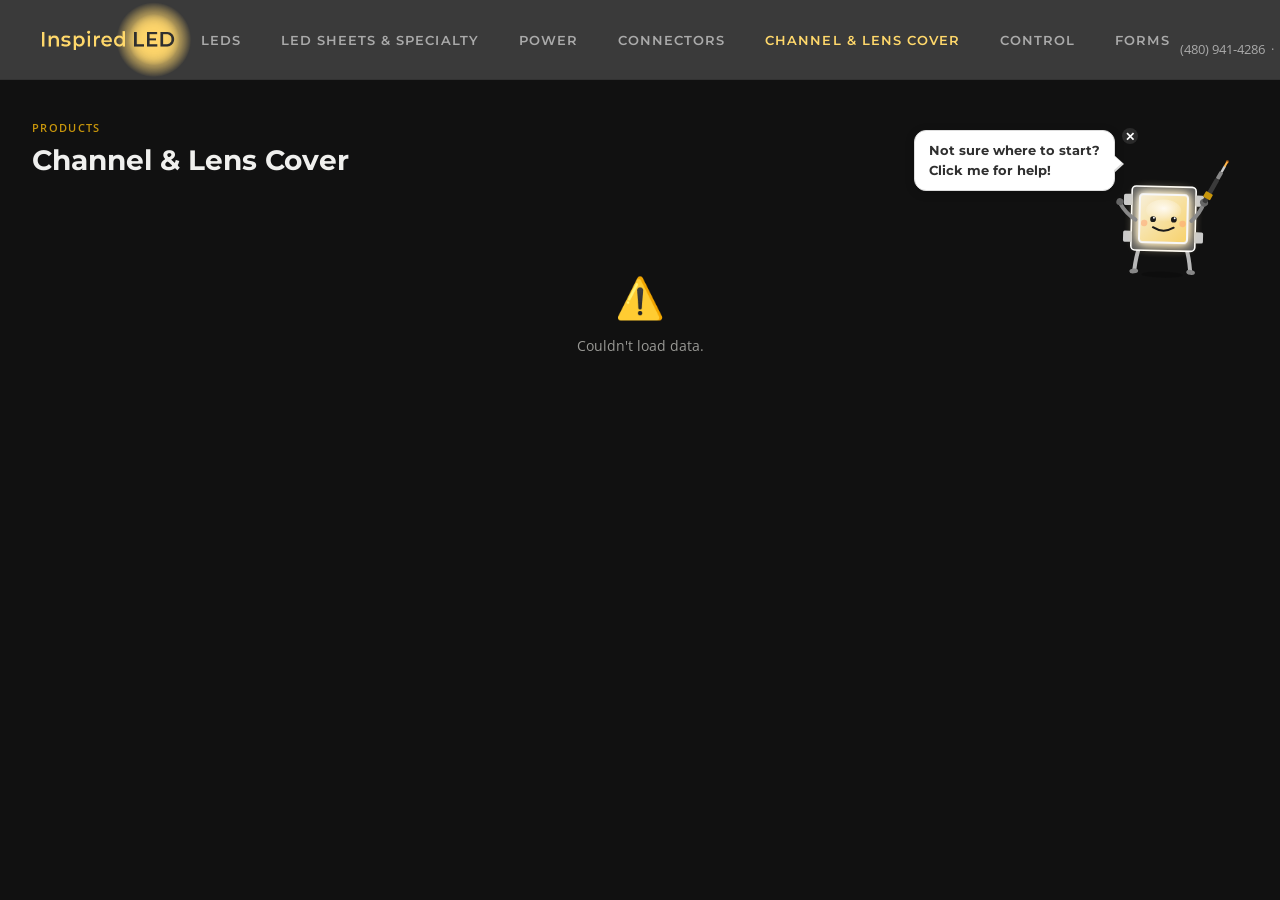
==== channel-lens.html @ 784f8374 "Add files via upload Update product loading + arrow + forms" ====
<!DOCTYPE html>
<html lang="en">
<head>
  <meta charset="UTF-8" />
  <meta name="viewport" content="width=device-width, initial-scale=1.0" />
  <title>Inspired LED – Channel & Lens Cover</title>
  <link href="https://fonts.googleapis.com/css2?family=Montserrat:wght@400;600;700&family=Open+Sans:ital,wght@0,400;0,600;1,400&display=swap" rel="stylesheet" />
  <style>
    :root {
      --gold:       #ffd86b;
      --gold-light: #f2e688;
      --gold-dim:   #c8960c;
      --bg-page:    #111111;
      --bg-header:  #3a3a3a;
      --bg-card:    #2a2a2a;
      --border:     #3a3a3a;
      --text-main:  #f0f0ee;
      --text-muted: #999995;
      --shadow:     0 2px 12px rgba(0,0,0,0.4);
    }
    *, *::before, *::after { box-sizing: border-box; margin: 0; padding: 0; }
    body { font-family: 'Open Sans', sans-serif; font-size: 14px; background: var(--bg-page); color: var(--text-main); min-height: 100vh; }
    .header { background: var(--bg-header); padding: 0 40px; border-bottom: 1px solid #333; height: 80px; display: flex; align-items: center; }
    .logo-container { flex-shrink: 0; }
    .logo { height: 75px; display: block; }
    .nav-links { display: flex; gap: 20px; align-items: center; justify-content: center; flex: 1; }
    .nav-links a { font-family: 'Montserrat', sans-serif; font-size: 13px; font-weight: 600; color: #aaaaaa; text-decoration: none; letter-spacing: 0.08em; text-transform: uppercase; padding: 6px 10px; border-radius: 4px; transition: color 0.2s, background 0.2s; white-space: nowrap; }
    .nav-links a:hover { color: var(--gold); background: rgba(255,216,107,0.07); }
    .nav-links a.active { color: var(--gold); }
    .page-wrapper { max-width: 1400px; margin: 0 auto; padding: 40px 32px 80px; }
    .section-eyebrow { font-family: 'Open Sans', sans-serif; font-size: 11px; font-weight: 600; letter-spacing: 0.12em; text-transform: uppercase; color: var(--gold-dim); margin-bottom: 8px; }
    .page-title { font-family: 'Montserrat', sans-serif; font-size: 28px; font-weight: 700; color: var(--text-main); margin-bottom: 32px; }
    .state-message { text-align: center; padding: 60px 20px; color: var(--text-muted); font-size: 14px; }
    .state-message .icon { font-size: 2.5rem; margin-bottom: 12px; }
    .product-section { margin-bottom: 40px; }
    .section-header { display: flex; align-items: center; gap: 14px; margin-bottom: 16px; }
    .section-title { font-family: 'Montserrat', sans-serif; font-size: 14px; font-weight: 700; color: var(--text-main); white-space: nowrap; }
    .section-line { flex: 1; height: 1px; background: var(--border); }
    .product-row { display: flex; align-items: center; gap: 20px; }
.product-grid { display: flex; gap: 20px; overflow-x: auto; scroll-behavior: smooth; flex: 1; scrollbar-width: none; }
.product-grid::-webkit-scrollbar { display: none; }
.product-grid .tile { flex: 0 0 240px; }
.scroll-arrow { width: 32px; height: 32px; border-radius: 50%; background: var(--bg-card); border: 1px solid var(--border); display: flex; align-items: center; justify-content: center; color: var(--gold); flex-shrink: 0; cursor: pointer; font-size: 16px; transition: border-color 0.2s; user-select: none; }
.scroll-arrow:hover { border-color: var(--gold); }
    .tile { background: var(--bg-card); border: 1px solid var(--border); border-radius: 10px; overflow: hidden; display: flex; flex-direction: column; position: relative; transition: border-color 0.25s, transform 0.2s; box-shadow: var(--shadow); }
    .tile:hover { border-color: var(--gold); transform: translateY(-3px); }
    .tile::after { content: ''; position: absolute; bottom: 0; left: 0; right: 0; height: 3px; background: linear-gradient(90deg, transparent, var(--gold), var(--gold-light), var(--gold), transparent); opacity: 0; transition: opacity 0.3s; }
    .tile:hover::after { opacity: 1; }
    .tile-img-wrap { width: 100%; aspect-ratio: 4 / 3; background: #1a1a1a; overflow: hidden; flex-shrink: 0; }
    .tile-img-wrap img { width: 100%; height: 100%; object-fit: cover; display: block; transition: transform 0.3s; }
    .tile:hover .tile-img-wrap img { transform: scale(1.03); }
    .tile-img-placeholder { width: 100%; height: 100%; display: flex; align-items: center; justify-content: center; background: #2a2a2a; color: #666; font-size: 2.5rem; }
    .tile-body { padding: 10px 12px; display: flex; flex-direction: column; gap: 6px; flex: 1; }
    .tile-name { font-family: 'Montserrat', sans-serif; font-size: 16px; font-weight: 400; color: var(--text-main); line-height: 1.3; }
    .btn-spec { font-family: 'Montserrat', sans-serif; font-size: 11px; font-weight: 700; letter-spacing: 0.06em; text-transform: uppercase; color: #111; background: var(--gold); border: none; padding: 8px; border-radius: 5px; text-decoration: none; display: block; text-align: center; transition: background 0.2s; }
    .btn-spec:hover { background: var(--gold-light); }
    .tile-divider { border: none; border-top: 1px solid var(--border); margin: 2px 0; }
    .tile-sku { text-align: center; padding: 2px 0; }
    .tile-sku-label { font-family: 'Open Sans', sans-serif; font-size: 9px; font-weight: 600; letter-spacing: 0.12em; text-transform: uppercase; color: #888; display: block; margin-bottom: 1px; }
    .tile-sku-val { font-family: 'Montserrat', sans-serif; font-size: 16px; font-weight: 400; color: var(--text-main); display: block; letter-spacing: 0.06em; }
    @media (max-width: 600px) {
      .header { padding: 0 16px; gap: 16px; }
      .page-wrapper { padding: 24px 16px 48px; }
      .nav-links a { font-size: 10px; padding: 6px 8px; }
    }
</style>
</head>
<body>
  <div class="header">
    <div class="logo-container">
      <img src="InspiredLEDLogo_2026.png" alt="Inspired LED" class="logo" />
    </div>
    <nav class="nav-links">
      <a href="leds.html">LEDs</a>
      <a href="led-sheets.html">LED Sheets &amp; Specialty</a>
      <a href="power.html">Power</a>
      <a href="connectors.html">Connectors</a>
      <a href="channel-lens.html" class="active">Channel &amp; Lens Cover</a>
      <a href="control.html">Control</a>
      <a href="https://www.inspiredled.com/distributor-application/">Forms</a>
    </nav>
    <div style="margin-left:auto; flex-shrink:0; font-family:'Open Sans',sans-serif; font-size:14px; color:#888; white-space:nowrap; text-align:right; line-height:1.5;">
      <div style="color:#ffd86b; font-weight:600; font-family:'Montserrat',sans-serif; font-size:14px;">Questions?</div>
      <div style="color:#aaa; font-size:13px;">(480) 941-4286 &nbsp;·&nbsp; orders@inspiredled.com</div>
    </div>
  </div>
  <div class="page-wrapper">
    <p class="section-eyebrow">Products</p>
    <h1 class="page-title">Channel & Lens Cover</h1>
    <div id="content">
      <div class="state-message"><div class="icon">⚡</div>Loading products…</div>
    </div>
  </div>
  </div>
<!-- Speech bubble — fixed in place, always visible, acts as the "reveal" trigger -->
<!-- Mascot — slides in/out, clicking him (once revealed) opens the PDF -->
<!-- Speech bubble — fixed in place, always visible, acts as the "reveal" trigger -->
<!-- Mascot — slides in/out, clicking him (once revealed) opens the PDF -->
<!-- Speech bubble — fixed in place, always visible, acts as the "reveal" trigger -->
<div id="il-bubble" style="position:fixed;top:130px;right:165px;background:#fff;border:1.5px solid #ddd;border-radius:12px;padding:10px 14px;font-family:'Montserrat',sans-serif;font-size:13px;font-weight:700;color:#2f2f2f;white-space:nowrap;box-shadow:0 2px 10px rgba(0,0,0,0.18);line-height:1.5;cursor:pointer;z-index:9999;transition:right 0.5s cubic-bezier(0.34,1.56,0.64,1);">
  Not sure where to start?<br>Click me for help!
  <div style="position:absolute;top:24px;right:-8px;width:0;height:0;border-top:8px solid transparent;border-bottom:8px solid transparent;border-left:9px solid #fff;"></div>
  <div style="position:absolute;top:24px;right:-10px;width:0;height:0;border-top:9px solid transparent;border-bottom:9px solid transparent;border-left:10px solid #ddd;z-index:-1;"></div>
</div>

<!-- Mascot — slides in/out, clicking him (once revealed) opens the PDF -->
<div id="il-mascot-wrap" style="position:fixed;top:140px;right:0;width:185px;height:185px;z-index:9998;transform:translateX(0px);transition:transform 0.5s cubic-bezier(0.34,1.56,0.64,1);">

  <div id="il-close" style="position:absolute;top:-12px;right:142px;width:16px;height:16px;display:flex;align-items:center;justify-content:center;font-size:12px;font-weight:bold;color:#fff;background:#2a2a2a;border-radius:50%;cursor:pointer;z-index:10000;opacity:1;pointer-events:auto;transition:opacity 0.3s ease;">✕</div>

  <a id="il-link" href="#" target="_blank" style="display:block;width:100%;height:100%;cursor:pointer;">

  <svg id="il-svg" width="160" height="184" viewBox="-30 0 200 160" xmlns="http://www.w3.org/2000/svg" style="overflow:visible;">
    <defs>
      <linearGradient id="ilCG" x1="0%" y1="0%" x2="100%" y2="100%">
        <stop offset="0%" stop-color="#fff7e0"/>
        <stop offset="100%" stop-color="#ffd86b"/>
      </linearGradient>
      <radialGradient id="ilGG" cx="50%" cy="40%" r="60%">
        <stop offset="0%" stop-color="#fffaf0" stop-opacity="1"/>
        <stop offset="100%" stop-color="#fffaf0" stop-opacity="0"/>
      </radialGradient>
      <filter id="ilGlow" x="-100%" y="-100%" width="300%" height="300%">
        <feGaussianBlur in="SourceGraphic" stdDeviation="8" result="blur1"/>
        <feGaussianBlur in="SourceGraphic" stdDeviation="4" result="blur2"/>
        <feColorMatrix in="blur1" type="matrix" values="1 0 0 0 0.05  0 0.9 0 0 0.03  0 0 0.7 0 0  0 0 0 1.4 0" result="warmblur1"/>
        <feMerge>
          <feMergeNode in="warmblur1"/>
          <feMergeNode in="blur2"/>
          <feMergeNode in="SourceGraphic"/>
        </feMerge>
      </filter>
    </defs>
    <g id="il-body" style="transform-origin:55px 95px;">
      <ellipse cx="55" cy="140" rx="26" ry="4" fill="#000" opacity="0.18"/>
      <g id="il-ll" style="transform-origin:26px 105px;">
        <path d="M26 105 Q20 117 16 133" stroke="#b8b8b8" stroke-width="5" fill="none" stroke-linecap="round"/>
        <ellipse cx="15" cy="135" rx="5.5" ry="3" fill="#888"/>
      </g>
      <g id="il-rl" style="transform-origin:84px 105px;">
        <path d="M84 105 Q90 117 94 133" stroke="#b8b8b8" stroke-width="5" fill="none" stroke-linecap="round"/>
        <ellipse cx="95" cy="135" rx="5.5" ry="3" fill="#888"/>
      </g>
      <rect x="15" y="30" width="80" height="80" rx="5" fill="#5a5a5a" stroke="#ffffff" stroke-width="2"/>
      <rect x="5" y="40" width="11" height="14" rx="2" fill="#c9c9c9"/>
      <rect x="94" y="40" width="11" height="14" rx="2" fill="#c9c9c9"/>
      <rect x="5" y="86" width="11" height="14" rx="2" fill="#c9c9c9"/>
      <rect x="94" y="86" width="11" height="14" rx="2" fill="#c9c9c9"/>
      <rect id="il-chip" x="25" y="40" width="60" height="60" rx="4" fill="url(#ilCG)" stroke="#ffffff" stroke-width="2.5" filter="url(#ilGlow)">
        <animate attributeName="opacity" values="0.95;1;0.95" dur="1.6s" repeatCount="indefinite"/>
      </rect>
      <ellipse cx="55" cy="60" rx="22" ry="14" fill="url(#ilGG)"/>
      <circle cx="42" cy="71" r="3.6" fill="#1a1a1a"/>
      <circle cx="68" cy="71" r="3.6" fill="#1a1a1a"/>
      <circle cx="43" cy="69.2" r="1.2" fill="#fff"/>
      <circle cx="69" cy="69.2" r="1.2" fill="#fff"/>
      <path d="M42 81 Q55 89 68 81" stroke="#1a1a1a" stroke-width="2.5" fill="none" stroke-linecap="round"/>
      <circle cx="31" cy="76" r="4" fill="#ff9d6e" opacity="0.5"/>
      <circle cx="79" cy="76" r="4" fill="#ff9d6e" opacity="0.5"/>
      <g id="il-la" style="transform-origin:20px 72px;">
        <path d="M20 72 Q6 68 -4 58" stroke="#888" stroke-width="5" fill="none" stroke-linecap="round"/>
        <circle cx="-5" cy="56" r="4.5" fill="#666"/>
      </g>
      <g id="il-ra" style="transform-origin:90px 72px;">
        <path d="M90 72 Q104 68 114 58" stroke="#888" stroke-width="5" fill="none" stroke-linecap="round"/>
        <circle cx="114" cy="58" r="5" fill="#666"/>
        <g transform="translate(114,58) rotate(-35)">
          <rect x="0" y="-3" width="34" height="6" rx="2" fill="#3a3a3a"/>
          <rect x="34" y="-2.5" width="10" height="5" rx="1" fill="#888"/>
          <rect x="44" y="-1.5" width="9" height="3" fill="#ccc"/>
          <line x1="53" y1="0" x2="58" y2="0" stroke="#ffb84d" stroke-width="2.5" stroke-linecap="round"/>
          <circle cx="59" cy="0" r="2" fill="#ff8c1a">
            <animate attributeName="opacity" values="1;0.4;1" dur="0.6s" repeatCount="indefinite"/>
          </circle>
          <rect x="6" y="-5" width="8" height="10" rx="1" fill="#c8960c"/>
        </g>
      </g>
    </g>
  </svg>
  </a>
</div>

<script>
(function() {
  var wrap     = document.getElementById('il-mascot-wrap');
  var bubble   = document.getElementById('il-bubble');
  var link     = document.getElementById('il-link');
  var closeBtn = document.getElementById('il-close');
  var revealed = true;
  var frame = 0;

  function tick() {
    frame += 1;
    var t = frame * 0.07;
    var body = document.getElementById('il-body');
    var la   = document.getElementById('il-la');
    var ra   = document.getElementById('il-ra');
    var ll   = document.getElementById('il-ll');
    var rl   = document.getElementById('il-rl');
    if (body) body.style.transform = 'translateY(' + (Math.abs(Math.sin(t*2.2))*-8) + 'px) rotate(' + (Math.sin(t*1.1)*3) + 'deg)';
    if (la)   la.style.transform   = 'rotate(' + (Math.sin(t*2.2)*18) + 'deg)';
    if (ra)   ra.style.transform   = 'rotate(' + (-Math.sin(t*2.2)*20-10) + 'deg)';
    if (ll)   ll.style.transform   = 'rotate(' + (Math.sin(t*2.2+Math.PI)*10) + 'deg)';
    if (rl)   rl.style.transform   = 'rotate(' + (-Math.sin(t*2.2+Math.PI)*10) + 'deg)';
    requestAnimationFrame(tick);
  }
  tick();

  function reveal() {
    revealed = true;
    wrap.style.transform = 'translateX(0px)';
    bubble.style.right = '165px';
    closeBtn.style.opacity = '1';
    closeBtn.style.pointerEvents = 'auto';
  }

  function hide() {
    revealed = false;
    wrap.style.transform = 'translateX(130px)';
    bubble.style.right = '70px';
    closeBtn.style.opacity = '0';
    closeBtn.style.pointerEvents = 'none';
  }

  /* Clicking the bubble reveals the mascot */
  bubble.addEventListener('click', function() {
    if (!revealed) reveal();
  });

  /* Clicking the mascot link: only navigates to the PDF if already revealed */
  link.addEventListener('click', function(e) {
    if (!revealed) {
      e.preventDefault();
      reveal();
    }
    /* else: let default link behavior open the PDF in a new tab */
  });

  closeBtn.addEventListener('click', function(e) {
    e.preventDefault();
    e.stopPropagation();
    hide();
  });
})();
</script>

<script>
</script>

<script>
</script>

<script>
    const API_URL = 'https://script.google.com/macros/s/AKfycbzVs0pljy0IM55Tm65BXky729JlOhA_hvPa_clDrKKatnZ0uvaK7LZ-E2DwRm8_FfEa/exec';
    const SHEET   = 'Channel & Lens Cover';

    function buildTile(name, img, spec, sku) {
      const imgId = `img-${Math.random().toString(36).slice(2)}`;
      const tile  = document.createElement('div');
      tile.className = 'tile';
      tile.innerHTML = `
        <div class="tile-img-wrap">
          ${img ? `<img id="${imgId}" src="${img}" alt="${name}" loading="lazy" />` : `<div class="tile-img-placeholder">💡</div>`}
        </div>
        <div class="tile-body">
          <div class="tile-name">${name}</div>
          ${spec ? `<a href="${spec}" target="_blank" rel="noopener" class="btn-spec">Spec Sheet</a>` : ''}
          ${sku  ? `<hr class="tile-divider"><div class="tile-sku"><span class="tile-sku-label">SKU</span><span class="tile-sku-val">${sku}</span></div>` : ''}
        </div>`;
      if (img) {
        const imgEl = tile.querySelector(`#${imgId}`);
        imgEl.addEventListener('error', () => { imgEl.parentElement.innerHTML = `<div class="tile-img-placeholder">💡</div>`; });
      }
      return tile;
    }

    async function loadProducts() {
      const content = document.getElementById('content');
      try {
        const res   = await fetch(`${API_URL}?sheet=${encodeURIComponent(SHEET)}`);
        const rows  = await res.json();
        const valid = rows.filter(r => r.name && r.name.trim());
        if (valid.length === 0) {
          content.innerHTML = `<div class="state-message"><div class="icon">📭</div>No products found. Add rows to the <strong>Channel & Lens Cover</strong> tab in Google Sheets.</div>`;
          return;
        }
        const sections = {};
        const sectionOrder = [];
        valid.forEach(r => {
          const sec = r.section && r.section.trim() ? r.section.trim() : 'Other';
          if (!sections[sec]) { sections[sec] = []; sectionOrder.push(sec); }
          sections[sec].push(r);
        });
        content.innerHTML = '';
        sectionOrder.forEach(secName => {
          const wrap = document.createElement('div');
          wrap.className = 'product-section';
          const header = document.createElement('div');
          header.className = 'section-header';
          header.innerHTML = `<span class="section-title">${secName}</span><div class="section-line"></div>`;
          const grid = document.createElement('div');
          grid.className = 'product-grid';
          sections[secName].forEach(({ name, img, spec, sku }) => grid.appendChild(buildTile(name, img, spec, sku)));
          const row = document.createElement('div');
          row.className = 'product-row';
          const leftArrow = document.createElement('div');
          leftArrow.className = 'scroll-arrow';
          leftArrow.textContent = '‹';
          leftArrow.onclick = () => grid.scrollBy({ left: -280, behavior: 'smooth' });
          const rightArrow = document.createElement('div');
          rightArrow.className = 'scroll-arrow';
          rightArrow.textContent = '›';
          rightArrow.onclick = () => grid.scrollBy({ left: 280, behavior: 'smooth' });
          row.appendChild(leftArrow);
          row.appendChild(grid);
          row.appendChild(rightArrow);
          wrap.appendChild(header);
          wrap.appendChild(row);
          content.appendChild(wrap);
        });
      } catch(e) {
        console.error(e);
        content.innerHTML = `<div class="state-message"><div class="icon">⚠️</div>Couldn't load data.</div>`;
      }
    }

    loadProducts();
    setInterval(loadProducts, 30000);
  </script>
</body>
</html>
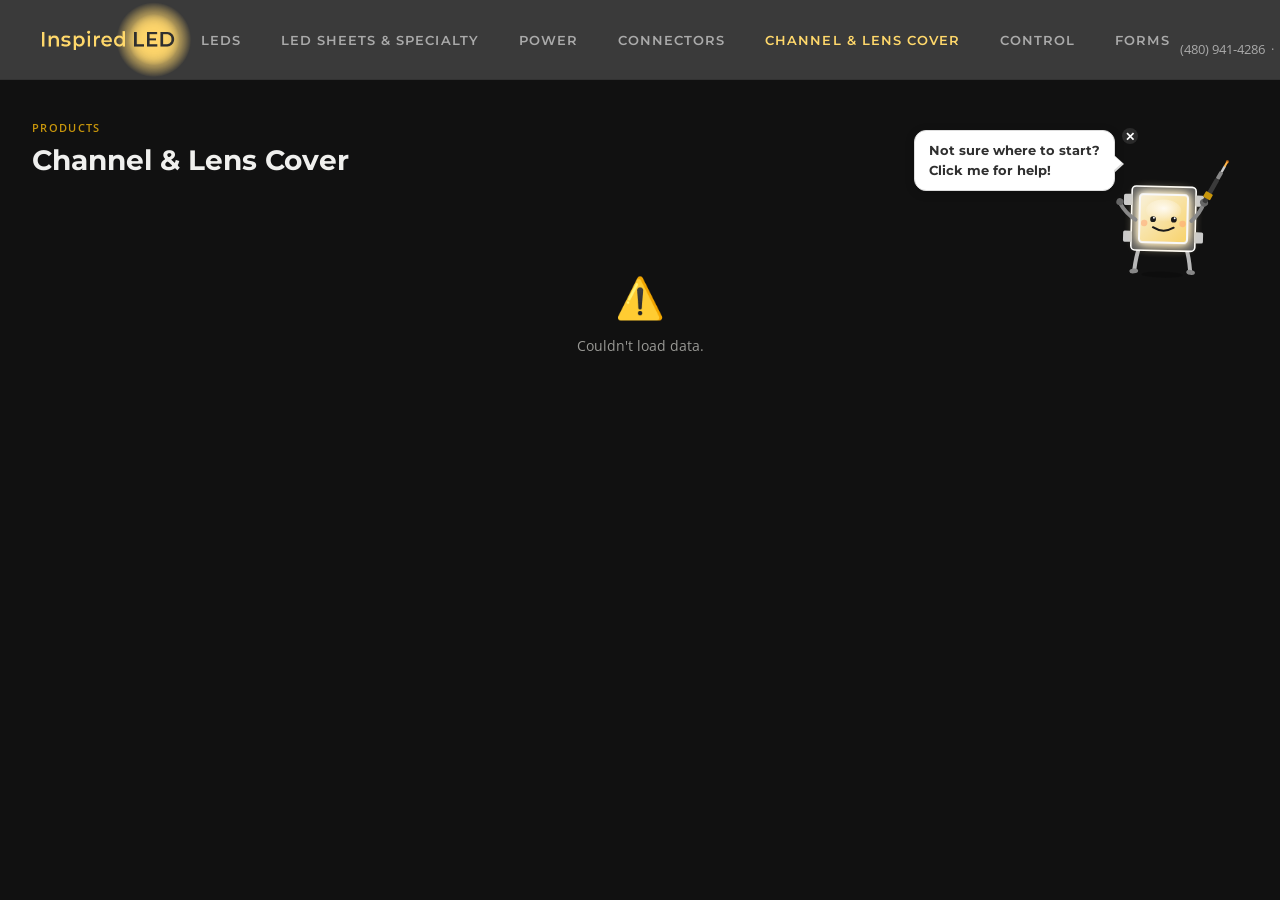
==== commit fe65612c: "Add files via upload Upload site files" ====
--- a/channel-lens.html
+++ b/channel-lens.html
@@ -5,6 +5,7 @@
   <meta name="viewport" content="width=device-width, initial-scale=1.0" />
   <title>Inspired LED – Channel & Lens Cover</title>
   <link href="https://fonts.googleapis.com/css2?family=Montserrat:wght@400;600;700&family=Open+Sans:ital,wght@0,400;0,600;1,400&display=swap" rel="stylesheet" />
+  <link rel="stylesheet" href="mobile-nav.css">
   <style>
     :root {
       --gold:       #ffd86b;
@@ -63,14 +64,18 @@
       .page-wrapper { padding: 24px 16px 48px; }
       .nav-links a { font-size: 10px; padding: 6px 8px; }
     }
-</style>
+
+
+
+
+  </style>
 </head>
 <body>
   <div class="header">
     <div class="logo-container">
       <img src="InspiredLEDLogo_2026.png" alt="Inspired LED" class="logo" />
     </div>
-    <nav class="nav-links">
+    <nav class="nav-links" id="navLinks">
       <a href="leds.html">LEDs</a>
       <a href="led-sheets.html">LED Sheets &amp; Specialty</a>
       <a href="power.html">Power</a>
@@ -78,11 +83,18 @@
       <a href="channel-lens.html" class="active">Channel &amp; Lens Cover</a>
       <a href="control.html">Control</a>
       <a href="https://www.inspiredled.com/distributor-application/">Forms</a>
+      <div class="nav-mobile-contact">
+        <a href="tel:4809414286">(480) 941-4286</a>
+        <a href="mailto:orders@inspiredled.com">orders@inspiredled.com</a>
+      </div>
     </nav>
-    <div style="margin-left:auto; flex-shrink:0; font-family:'Open Sans',sans-serif; font-size:14px; color:#888; white-space:nowrap; text-align:right; line-height:1.5;">
-      <div style="color:#ffd86b; font-weight:600; font-family:'Montserrat',sans-serif; font-size:14px;">Questions?</div>
-      <div style="color:#aaa; font-size:13px;">(480) 941-4286 &nbsp;·&nbsp; orders@inspiredled.com</div>
-    </div>
+    <div class="contact-info">
+        <div class="q">Questions?</div>
+        <div class="d">(480) 941-4286 &nbsp;&middot;&nbsp; orders@inspiredled.com</div>
+      </div>
+    <button class="nav-toggle" id="navToggle" aria-label="Toggle menu" aria-expanded="false">
+      <span></span><span></span><span></span>
+    </button>
   </div>
   <div class="page-wrapper">
     <p class="section-eyebrow">Products</p>
@@ -251,8 +263,9 @@
 </script>
 
 <script>
-    const API_URL = 'https://script.google.com/macros/s/AKfycbzVs0pljy0IM55Tm65BXky729JlOhA_hvPa_clDrKKatnZ0uvaK7LZ-E2DwRm8_FfEa/exec';
-    const SHEET   = 'Channel & Lens Cover';
+    const API_URL   = 'https://script.google.com/macros/s/AKfycbzVs0pljy0IM55Tm65BXky729JlOhA_hvPa_clDrKKatnZ0uvaK7LZ-E2DwRm8_FfEa/exec';
+    const SHEET     = 'Channel & Lens Cover';
+    const CACHE_KEY = `il-products-${SHEET}`;
 
     function buildTile(name, img, spec, sku) {
       const imgId = `img-${Math.random().toString(36).slice(2)}`;
@@ -260,7 +273,7 @@
       tile.className = 'tile';
       tile.innerHTML = `
         <div class="tile-img-wrap">
-          ${img ? `<img id="${imgId}" src="${img}" alt="${name}" loading="lazy" />` : `<div class="tile-img-placeholder">💡</div>`}
+          ${img ? `<img id="${imgId}" src="${img.replace(/-\d+x\d+(?=\.\w+$)/, '-300x225')}" data-original="${img}" alt="${name}" loading="lazy" decoding="async" />` : `<div class="tile-img-placeholder">💡</div>`}
         </div>
         <div class="tile-body">
           <div class="tile-name">${name}</div>
@@ -269,7 +282,13 @@
         </div>`;
       if (img) {
         const imgEl = tile.querySelector(`#${imgId}`);
-        imgEl.addEventListener('error', () => { imgEl.parentElement.innerHTML = `<div class="tile-img-placeholder">💡</div>`; });
+        imgEl.addEventListener('error', () => {
+          if (imgEl.src !== imgEl.dataset.original) {
+            imgEl.src = imgEl.dataset.original;
+          } else {
+            imgEl.parentElement.innerHTML = `<div class="tile-img-placeholder">💡</div>`;
+          }
+        });
       }
       return tile;
     }
@@ -280,6 +299,7 @@
         const res   = await fetch(`${API_URL}?sheet=${encodeURIComponent(SHEET)}`);
         const rows  = await res.json();
         const valid = rows.filter(r => r.name && r.name.trim());
+        sessionStorage.setItem(CACHE_KEY, JSON.stringify(valid));
         if (valid.length === 0) {
           content.innerHTML = `<div class="state-message"><div class="icon">📭</div>No products found. Add rows to the <strong>Channel & Lens Cover</strong> tab in Google Sheets.</div>`;
           return;
@@ -320,12 +340,57 @@
         });
       } catch(e) {
         console.error(e);
-        content.innerHTML = `<div class="state-message"><div class="icon">⚠️</div>Couldn't load data.</div>`;
+        if (!content.querySelector('.tile')) {
+          content.innerHTML = `<div class="state-message"><div class="icon">⚠️</div>Couldn't load data.</div>`;
+        }
       }
+    }
+
+    const cached = sessionStorage.getItem(CACHE_KEY);
+    if (cached) {
+      try {
+        const valid = JSON.parse(cached);
+        const content = document.getElementById('content');
+        const sections = {};
+        const sectionOrder = [];
+        valid.forEach(r => {
+          const sec = r.section && r.section.trim() ? r.section.trim() : 'Other';
+          if (!sections[sec]) { sections[sec] = []; sectionOrder.push(sec); }
+          sections[sec].push(r);
+        });
+        content.innerHTML = '';
+        sectionOrder.forEach(secName => {
+          const wrap = document.createElement('div');
+          wrap.className = 'product-section';
+          const header = document.createElement('div');
+          header.className = 'section-header';
+          header.innerHTML = `<span class="section-title">${secName}</span><div class="section-line"></div>`;
+          const grid = document.createElement('div');
+          grid.className = 'product-grid';
+          sections[secName].forEach(({ name, img, spec, sku }) => grid.appendChild(buildTile(name, img, spec, sku)));
+          const row = document.createElement('div');
+          row.className = 'product-row';
+          const leftArrow = document.createElement('div');
+          leftArrow.className = 'scroll-arrow';
+          leftArrow.textContent = '‹';
+          leftArrow.onclick = () => grid.scrollBy({ left: -280, behavior: 'smooth' });
+          const rightArrow = document.createElement('div');
+          rightArrow.className = 'scroll-arrow';
+          rightArrow.textContent = '›';
+          rightArrow.onclick = () => grid.scrollBy({ left: 280, behavior: 'smooth' });
+          row.appendChild(leftArrow);
+          row.appendChild(grid);
+          row.appendChild(rightArrow);
+          wrap.appendChild(header);
+          wrap.appendChild(row);
+          content.appendChild(wrap);
+        });
+      } catch(e) { /* ignore bad cache, fresh load below will fix it */ }
     }
 
     loadProducts();
     setInterval(loadProducts, 30000);
-  </script>
+</script>
+<script src="mobile-nav.js"></script>
 </body>
 </html>
--- a/mobile-nav.css
+++ b/mobile-nav.css
@@ -0,0 +1,79 @@
+/* ============================================================
+   Inspired LED Pro Site — shared mobile/tablet responsive styles
+   Link this file from every page's <head>:
+     <link rel="stylesheet" href="mobile-nav.css">
+   Covers: hamburger nav that pushes content down (<=1100px, no
+   overlay, nothing is ever covered), mascot/bubble resizing
+   (<=900px, smaller still <=600px, bubble hidden <=380px),
+   smaller product tiles on phones (<=600px), and the iOS input
+   zoom fix.
+   ============================================================ */
+
+.contact-info { margin-left: auto; flex-shrink: 0; font-family: 'Open Sans', sans-serif; font-size: 14px; color: #888; white-space: nowrap; text-align: right; line-height: 1.5; }
+.contact-info .q { color: var(--gold); font-weight: 600; font-family: 'Montserrat', sans-serif; font-size: 14px; }
+.contact-info .d { color: #aaa; font-size: 13px; }
+.nav-toggle { display: none; flex-direction: column; justify-content: center; gap: 5px; width: 32px; height: 32px; margin-left: auto; background: none; border: none; cursor: pointer; padding: 0; flex-shrink: 0; }
+.nav-toggle span { display: block; width: 100%; height: 2px; background: var(--gold); border-radius: 2px; transition: transform 0.25s, opacity 0.25s; }
+.nav-toggle.open span:nth-child(1) { transform: translateY(7px) rotate(45deg); }
+.nav-toggle.open span:nth-child(2) { opacity: 0; }
+.nav-toggle.open span:nth-child(3) { transform: translateY(-7px) rotate(-45deg); }
+.nav-mobile-contact { display: none; }
+
+@media (max-width: 1100px) {
+  body { overflow-x: hidden; }
+  .header {
+    height: auto !important;
+    flex-wrap: wrap !important;
+    position: relative;
+    padding: 0 20px;
+  }
+  .logo { height: 56px; width: auto; max-width: 50vw; object-fit: contain; }
+  .contact-info { display: none; }
+  .nav-toggle { display: flex; margin-right: -12px; }
+
+  /* Push-down menu: part of normal page flow, expands the header
+     downward when open instead of floating over the page content. */
+  .nav-links {
+    position: static !important;
+    order: 10 !important;
+    flex: 0 0 100% !important;
+    width: 100%;
+    display: flex !important;
+    flex-direction: column;
+    gap: 1px;
+    padding: 0 0;
+    max-height: 0;
+    overflow: hidden;
+    box-shadow: none;
+    transition: max-height 0.35s ease, padding 0.35s ease;
+  }
+  .nav-links.open {
+    max-height: 400px;
+    padding: 6px 4px 10px;
+  }
+  .nav-links a { font-size: 13px; padding: 9px 14px; border-radius: 6px; white-space: nowrap !important; text-align: left; }
+  .nav-links a:hover, .nav-links a.active { background: rgba(255,216,107,0.08); }
+  .nav-mobile-contact {
+    display: flex;
+    flex-direction: column;
+    gap: 3px;
+    margin-top: 4px;
+    padding: 10px 14px 2px;
+    border-top: 1px solid #444;
+  }
+  .nav-mobile-contact a { font-family: 'Open Sans', sans-serif; font-size: 12px; font-weight: 400; letter-spacing: normal; text-transform: none; color: #aaa; padding: 2px 0; }
+}
+
+/* Mascot + speech bubble (only present on category pages — no-op elsewhere) */
+@media (max-width: 900px) {
+  #il-mascot-wrap { width: 75px !important; height: 75px !important; top: 92px !important; }
+  #il-bubble { right: 62px !important; top: 80px !important; font-size: 10px !important; white-space: normal !important; max-width: 130px !important; padding: 7px 9px !important; line-height: 1.35 !important; }
+}
+@media (max-width: 380px) {
+  #il-bubble { display: none !important; }
+}
+
+/* Prevent iOS Safari auto-zoom on form field focus (only affects pages with real inputs) */
+@media (max-width: 600px) {
+  input, select, textarea { font-size: 16px !important; }
+}               
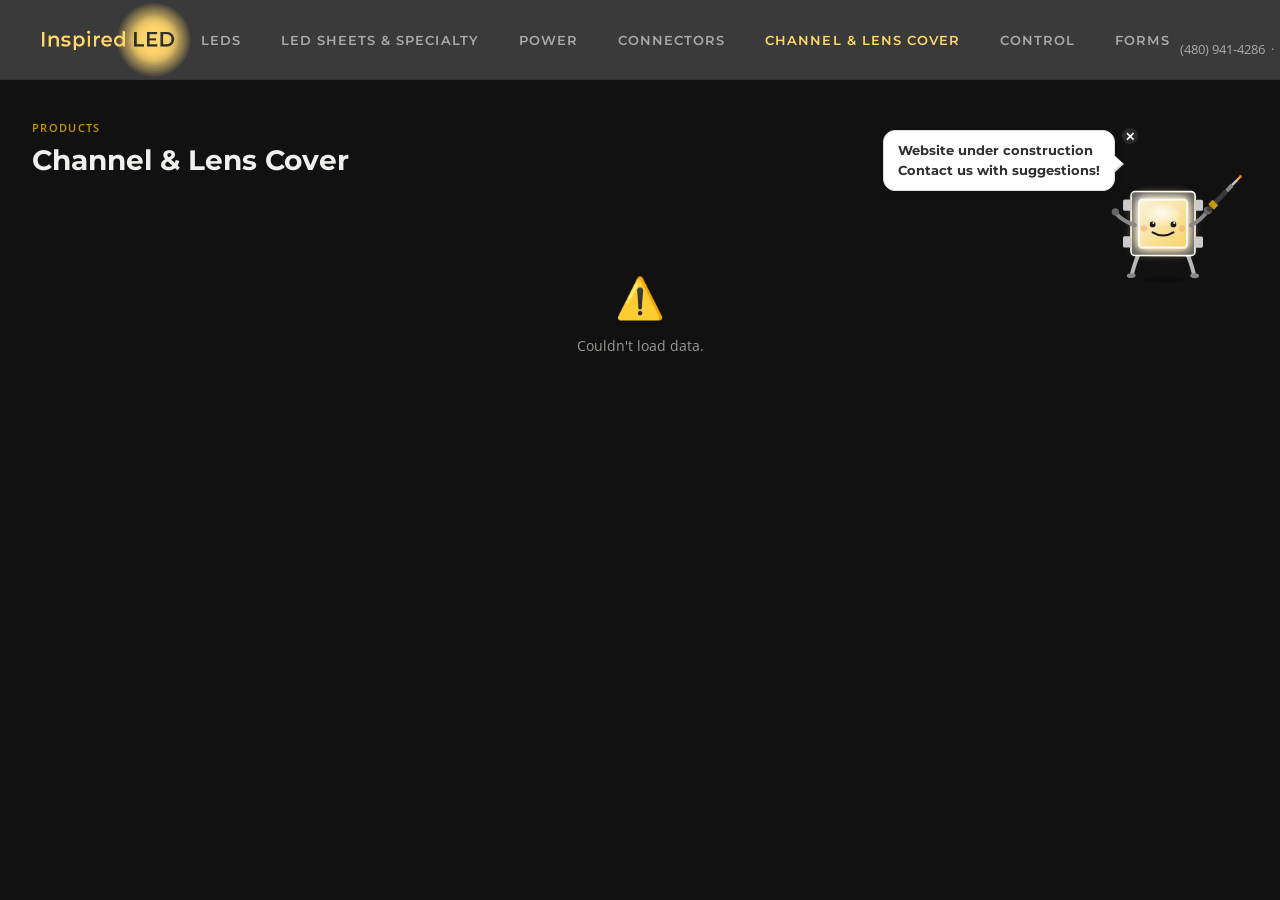
==== commit 476799a3: "Spec sheet updates" ====
--- a/channel-lens.html
+++ b/channel-lens.html
@@ -110,7 +110,7 @@
 <!-- Mascot — slides in/out, clicking him (once revealed) opens the PDF -->
 <!-- Speech bubble — fixed in place, always visible, acts as the "reveal" trigger -->
 <div id="il-bubble" style="position:fixed;top:130px;right:165px;background:#fff;border:1.5px solid #ddd;border-radius:12px;padding:10px 14px;font-family:'Montserrat',sans-serif;font-size:13px;font-weight:700;color:#2f2f2f;white-space:nowrap;box-shadow:0 2px 10px rgba(0,0,0,0.18);line-height:1.5;cursor:pointer;z-index:9999;transition:right 0.5s cubic-bezier(0.34,1.56,0.64,1);">
-  Not sure where to start?<br>Click me for help!
+  Website under construction<br>Contact us with suggestions!
   <div style="position:absolute;top:24px;right:-8px;width:0;height:0;border-top:8px solid transparent;border-bottom:8px solid transparent;border-left:9px solid #fff;"></div>
   <div style="position:absolute;top:24px;right:-10px;width:0;height:0;border-top:9px solid transparent;border-bottom:9px solid transparent;border-left:10px solid #ddd;z-index:-1;"></div>
 </div>
--- a/mobile-nav.css
+++ b/mobile-nav.css
@@ -64,16 +64,44 @@
   .nav-mobile-contact a { font-family: 'Open Sans', sans-serif; font-size: 12px; font-weight: 400; letter-spacing: normal; text-transform: none; color: #aaa; padding: 2px 0; }
 }
 
-/* Mascot + speech bubble (only present on category pages — no-op elsewhere) */
+/* Mascot + speech bubble (only present on category pages — no-op elsewhere)
+   Hidden entirely on phones/tablets for now — stays fully intact on desktop. */
 @media (max-width: 900px) {
-  #il-mascot-wrap { width: 75px !important; height: 75px !important; top: 92px !important; }
-  #il-bubble { right: 62px !important; top: 80px !important; font-size: 10px !important; white-space: normal !important; max-width: 130px !important; padding: 7px 9px !important; line-height: 1.35 !important; }
+  #il-mascot-wrap, #il-bubble { display: none !important; }
 }
-@media (max-width: 380px) {
-  #il-bubble { display: none !important; }
+
+/* Small floating help button — replaces the mascot on mobile.
+   Element itself is created automatically by mobile-nav.js; adjust
+   any styling (color, size, position) here only. */
+#mobile-help-btn { display: none; }
+@media (max-width: 900px) {
+  #mobile-help-btn {
+    display: flex;
+    position: fixed;
+    bottom: 16px;
+    right: 16px;
+    width: 40px;
+    height: 40px;
+    border-radius: 50%;
+    background: var(--bg-header, #3a3a3a);
+    border: 1.5px solid var(--gold, #ffd86b);
+    color: var(--gold, #ffd86b);
+    font-family: 'Montserrat', sans-serif;
+    font-size: 16px;
+    font-weight: 700;
+    align-items: center;
+    justify-content: center;
+    text-decoration: none;
+    cursor: pointer;
+    box-shadow: 0 2px 10px rgba(0,0,0,0.35);
+    z-index: 9998;
+    opacity: 0.85;
+    transition: opacity 0.2s ease, transform 0.2s ease;
+  }
+  #mobile-help-btn:active { transform: scale(0.94); opacity: 1; }
 }
 
 /* Prevent iOS Safari auto-zoom on form field focus (only affects pages with real inputs) */
 @media (max-width: 600px) {
   input, select, textarea { font-size: 16px !important; }
-}               +}
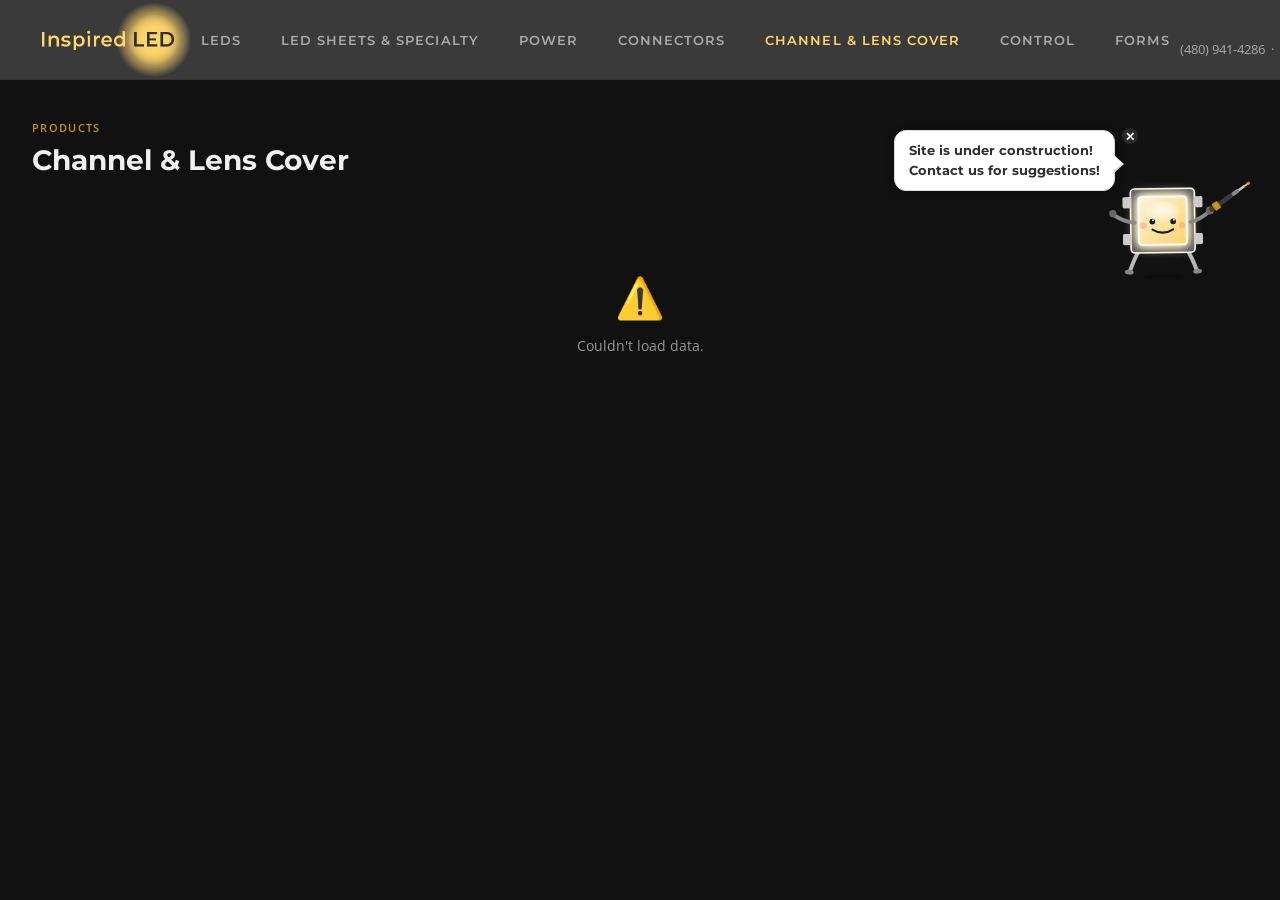
==== commit 800dda6e: "Mascott update" ====
--- a/channel-lens.html
+++ b/channel-lens.html
@@ -110,7 +110,7 @@
 <!-- Mascot — slides in/out, clicking him (once revealed) opens the PDF -->
 <!-- Speech bubble — fixed in place, always visible, acts as the "reveal" trigger -->
 <div id="il-bubble" style="position:fixed;top:130px;right:165px;background:#fff;border:1.5px solid #ddd;border-radius:12px;padding:10px 14px;font-family:'Montserrat',sans-serif;font-size:13px;font-weight:700;color:#2f2f2f;white-space:nowrap;box-shadow:0 2px 10px rgba(0,0,0,0.18);line-height:1.5;cursor:pointer;z-index:9999;transition:right 0.5s cubic-bezier(0.34,1.56,0.64,1);">
-  Website under construction<br>Contact us with suggestions!
+  Site is under construction!<br>Contact us for suggestions!
   <div style="position:absolute;top:24px;right:-8px;width:0;height:0;border-top:8px solid transparent;border-bottom:8px solid transparent;border-left:9px solid #fff;"></div>
   <div style="position:absolute;top:24px;right:-10px;width:0;height:0;border-top:9px solid transparent;border-bottom:9px solid transparent;border-left:10px solid #ddd;z-index:-1;"></div>
 </div>
@@ -120,7 +120,7 @@
 
   <div id="il-close" style="position:absolute;top:-12px;right:142px;width:16px;height:16px;display:flex;align-items:center;justify-content:center;font-size:12px;font-weight:bold;color:#fff;background:#2a2a2a;border-radius:50%;cursor:pointer;z-index:10000;opacity:1;pointer-events:auto;transition:opacity 0.3s ease;">✕</div>
 
-  <a id="il-link" href="#" target="_blank" style="display:block;width:100%;height:100%;cursor:pointer;">
+  <a id="il-link" href="javascript:void(0);" style="display:block;width:100%;height:100%;cursor:default;">
 
   <svg id="il-svg" width="160" height="184" viewBox="-30 0 200 160" xmlns="http://www.w3.org/2000/svg" style="overflow:visible;">
     <defs>
@@ -222,6 +222,7 @@
     revealed = true;
     wrap.style.transform = 'translateX(0px)';
     bubble.style.right = '165px';
+    bubble.style.display = 'block';
     closeBtn.style.opacity = '1';
     closeBtn.style.pointerEvents = 'auto';
   }
@@ -234,9 +235,42 @@
     closeBtn.style.pointerEvents = 'none';
   }
 
+  /* On phones/tablets, start tucked away (just the small bubble tab)
+
+
+     so the mascot doesn't sit in the way while browsing products.
+
+
+     Tapping the bubble still brings the full mascot out. */
+
+
+  if (window.innerWidth <= 900) {
+    hide();
+  } else {
+    /* On desktop: show for a few seconds, then tuck mostly out of the
+       way (peeking in from the edge, still clickable) and let the
+       text bubble disappear entirely so nothing lingers over content. */
+    setTimeout(function() {
+      if (revealed) {
+        hide();
+        bubble.style.display = 'none';
+      }
+    }, 6000);
+  }
+
+
+  
+
+
   /* Clicking the bubble reveals the mascot */
+
+
   bubble.addEventListener('click', function() {
+
+
     if (!revealed) reveal();
+
+
   });
 
   /* Clicking the mascot link: only navigates to the PDF if already revealed */
@@ -264,6 +298,7 @@
 
 <script>
     const API_URL   = 'https://script.google.com/macros/s/AKfycbzVs0pljy0IM55Tm65BXky729JlOhA_hvPa_clDrKKatnZ0uvaK7LZ-E2DwRm8_FfEa/exec';
+    const SHEET_ID  = '1uwkWW5ItWHrLfhuP1BTbUOHouUQbyhtMemuexl3Y5H0';
     const SHEET     = 'Channel & Lens Cover';
     const CACHE_KEY = `il-products-${SHEET}`;
 
@@ -293,103 +328,124 @@
       return tile;
     }
 
-    async function loadProducts() {
+    function renderRows(valid) {
+      const content = document.getElementById('content');
+      if (!valid || valid.length === 0) {
+        content.innerHTML = `<div class="state-message"><div class="icon">📭</div>No products found.</div>`;
+        return;
+      }
+      const sections = {};
+      const sectionOrder = [];
+      valid.forEach(r => {
+        const sec = r.section && r.section.trim() ? r.section.trim() : 'Other';
+        if (!sections[sec]) { sections[sec] = []; sectionOrder.push(sec); }
+        sections[sec].push(r);
+      });
+      content.innerHTML = '';
+      sectionOrder.forEach(secName => {
+        const wrap = document.createElement('div');
+        wrap.className = 'product-section';
+        const header = document.createElement('div');
+        header.className = 'section-header';
+        header.innerHTML = `<span class="section-title">${secName}</span><div class="section-line"></div>`;
+        const grid = document.createElement('div');
+        grid.className = 'product-grid';
+        sections[secName].forEach(({ name, img, spec, sku }) => grid.appendChild(buildTile(name, img, spec, sku)));
+        const row = document.createElement('div');
+        row.className = 'product-row';
+        const leftArrow = document.createElement('div');
+        leftArrow.className = 'scroll-arrow';
+        leftArrow.textContent = '‹';
+        leftArrow.onclick = () => grid.scrollBy({ left: -280, behavior: 'smooth' });
+        const rightArrow = document.createElement('div');
+        rightArrow.className = 'scroll-arrow';
+        rightArrow.textContent = '›';
+        rightArrow.onclick = () => grid.scrollBy({ left: 280, behavior: 'smooth' });
+        row.appendChild(leftArrow);
+        row.appendChild(grid);
+        row.appendChild(rightArrow);
+        wrap.appendChild(header);
+        wrap.appendChild(row);
+        content.appendChild(wrap);
+      });
+    }
+
+    async function fetchGviz() {
+      const url = `https://docs.google.com/spreadsheets/d/${SHEET_ID}/gviz/tq?sheet=${encodeURIComponent(SHEET)}&tqx=out:json`;
+      const res  = await fetch(url);
+      const text = await res.text();
+      const json = JSON.parse(text.substring(text.indexOf('{'), text.lastIndexOf('}') + 1));
+      return json.table.rows.map(row => ({
+        name:    row.c[0]?.v || '',
+        img:     row.c[1]?.v || '',
+        spec:    row.c[2]?.v || '',
+        sku:     row.c[3]?.v || '',
+        section: row.c[4]?.v || ''
+      })).filter(r => r.name && r.name.trim() && r.name.trim().toLowerCase() !== 'product name');
+    }
+
+    async function fetchAppsScript() {
+      const res  = await fetch(`${API_URL}?sheet=${encodeURIComponent(SHEET)}`);
+      const rows = await res.json();
+      return rows.filter(r => r.name && r.name.trim());
+    }
+
+    function sameData(a, b) {
+      if (!a || !b || a.length !== b.length) return false;
+      return JSON.stringify(a) === JSON.stringify(b);
+    }
+
+    let currentData = null;
+
+    async function loadFast() {
+      try {
+        const rows = await fetchGviz();
+        if (!currentData || !sameData(currentData, rows)) {
+          currentData = rows;
+          renderRows(rows);
+          sessionStorage.setItem(CACHE_KEY, JSON.stringify(rows));
+        }
+      } catch(e) {
+        console.error('gviz fetch failed', e);
+      }
+    }
+
+    async function loadAuthoritative(isBackground) {
       const content = document.getElementById('content');
       try {
-        const res   = await fetch(`${API_URL}?sheet=${encodeURIComponent(SHEET)}`);
-        const rows  = await res.json();
-        const valid = rows.filter(r => r.name && r.name.trim());
-        sessionStorage.setItem(CACHE_KEY, JSON.stringify(valid));
-        if (valid.length === 0) {
-          content.innerHTML = `<div class="state-message"><div class="icon">📭</div>No products found. Add rows to the <strong>Channel & Lens Cover</strong> tab in Google Sheets.</div>`;
-          return;
+        const rows = await fetchAppsScript();
+        if (!sameData(currentData, rows)) {
+          currentData = rows;
+          renderRows(rows);
+          sessionStorage.setItem(CACHE_KEY, JSON.stringify(rows));
         }
-        const sections = {};
-        const sectionOrder = [];
-        valid.forEach(r => {
-          const sec = r.section && r.section.trim() ? r.section.trim() : 'Other';
-          if (!sections[sec]) { sections[sec] = []; sectionOrder.push(sec); }
-          sections[sec].push(r);
-        });
-        content.innerHTML = '';
-        sectionOrder.forEach(secName => {
-          const wrap = document.createElement('div');
-          wrap.className = 'product-section';
-          const header = document.createElement('div');
-          header.className = 'section-header';
-          header.innerHTML = `<span class="section-title">${secName}</span><div class="section-line"></div>`;
-          const grid = document.createElement('div');
-          grid.className = 'product-grid';
-          sections[secName].forEach(({ name, img, spec, sku }) => grid.appendChild(buildTile(name, img, spec, sku)));
-          const row = document.createElement('div');
-          row.className = 'product-row';
-          const leftArrow = document.createElement('div');
-          leftArrow.className = 'scroll-arrow';
-          leftArrow.textContent = '‹';
-          leftArrow.onclick = () => grid.scrollBy({ left: -280, behavior: 'smooth' });
-          const rightArrow = document.createElement('div');
-          rightArrow.className = 'scroll-arrow';
-          rightArrow.textContent = '›';
-          rightArrow.onclick = () => grid.scrollBy({ left: 280, behavior: 'smooth' });
-          row.appendChild(leftArrow);
-          row.appendChild(grid);
-          row.appendChild(rightArrow);
-          wrap.appendChild(header);
-          wrap.appendChild(row);
-          content.appendChild(wrap);
-        });
       } catch(e) {
         console.error(e);
-        if (!content.querySelector('.tile')) {
+        if (!isBackground && !content.querySelector('.tile')) {
           content.innerHTML = `<div class="state-message"><div class="icon">⚠️</div>Couldn't load data.</div>`;
         }
       }
     }
 
+    /* 1. Instant paint from last session's cache, if any */
     const cached = sessionStorage.getItem(CACHE_KEY);
     if (cached) {
       try {
-        const valid = JSON.parse(cached);
-        const content = document.getElementById('content');
-        const sections = {};
-        const sectionOrder = [];
-        valid.forEach(r => {
-          const sec = r.section && r.section.trim() ? r.section.trim() : 'Other';
-          if (!sections[sec]) { sections[sec] = []; sectionOrder.push(sec); }
-          sections[sec].push(r);
-        });
-        content.innerHTML = '';
-        sectionOrder.forEach(secName => {
-          const wrap = document.createElement('div');
-          wrap.className = 'product-section';
-          const header = document.createElement('div');
-          header.className = 'section-header';
-          header.innerHTML = `<span class="section-title">${secName}</span><div class="section-line"></div>`;
-          const grid = document.createElement('div');
-          grid.className = 'product-grid';
-          sections[secName].forEach(({ name, img, spec, sku }) => grid.appendChild(buildTile(name, img, spec, sku)));
-          const row = document.createElement('div');
-          row.className = 'product-row';
-          const leftArrow = document.createElement('div');
-          leftArrow.className = 'scroll-arrow';
-          leftArrow.textContent = '‹';
-          leftArrow.onclick = () => grid.scrollBy({ left: -280, behavior: 'smooth' });
-          const rightArrow = document.createElement('div');
-          rightArrow.className = 'scroll-arrow';
-          rightArrow.textContent = '›';
-          rightArrow.onclick = () => grid.scrollBy({ left: 280, behavior: 'smooth' });
-          row.appendChild(leftArrow);
-          row.appendChild(grid);
-          row.appendChild(rightArrow);
-          wrap.appendChild(header);
-          wrap.appendChild(row);
-          content.appendChild(wrap);
-        });
-      } catch(e) { /* ignore bad cache, fresh load below will fix it */ }
-    }
-
-    loadProducts();
-    setInterval(loadProducts, 30000);
+        currentData = JSON.parse(cached);
+        renderRows(currentData);
+      } catch(e) { /* ignore bad cache, fresh loads below will fix it */ }
+    }
+
+    /* 2. Fast paint from the quick public feed (~0.3s) */
+    loadFast();
+
+    /* 3. Authoritative check against the live sheet (~2s) — silently
+       corrects anything the fast feed hadn't caught up on yet, such
+       as a just-added product */
+    loadAuthoritative(false);
+
+    /* 4. Keep reconciling with the authoritative source periodically */
+    setInterval(() => loadAuthoritative(true), 30000);
 </script>
 <script src="mobile-nav.js"></script>
 </body>
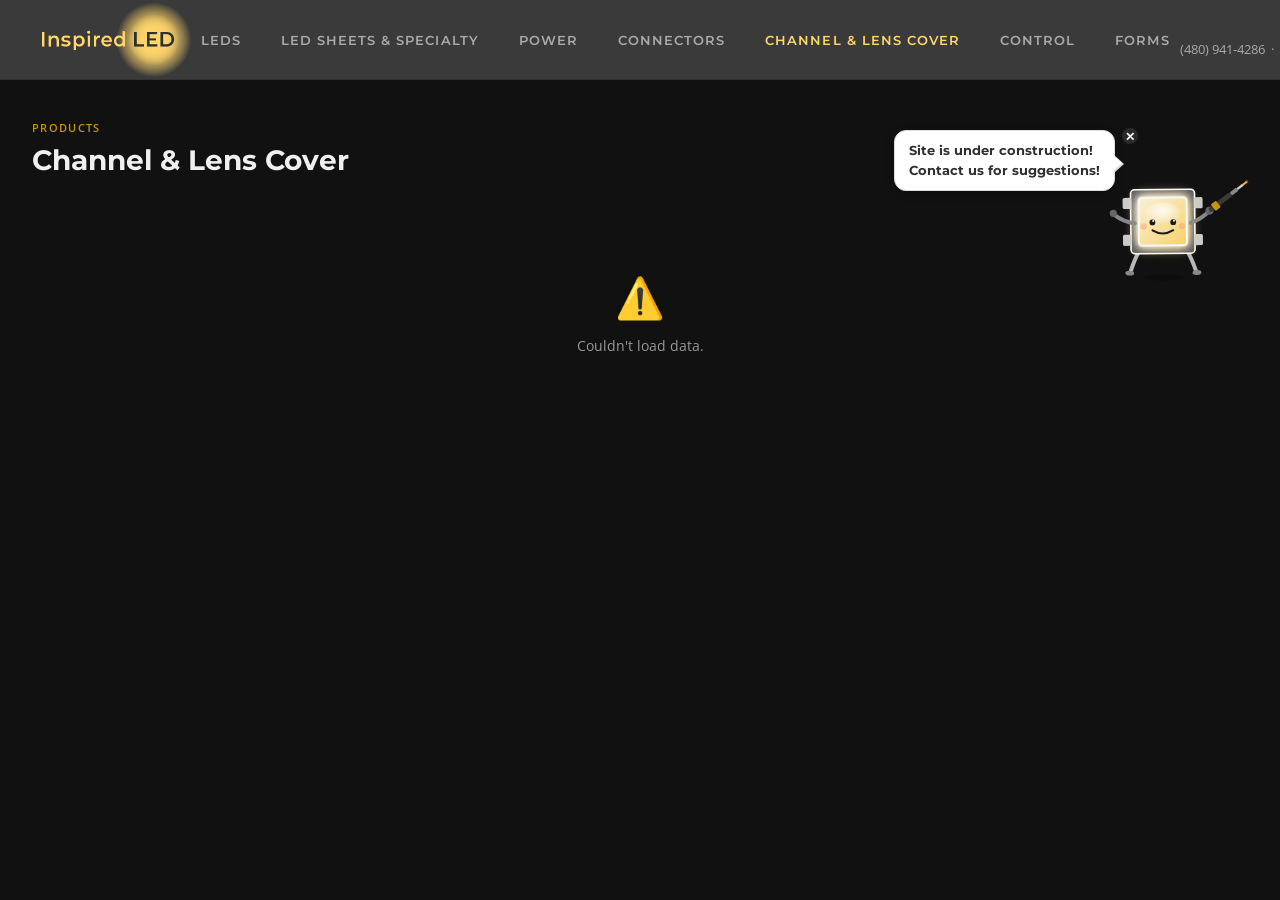
==== commit 3ba72fc8: "Updating the forms page" ====
--- a/channel-lens.html
+++ b/channel-lens.html
@@ -82,7 +82,7 @@
       <a href="connectors.html">Connectors</a>
       <a href="channel-lens.html" class="active">Channel &amp; Lens Cover</a>
       <a href="control.html">Control</a>
-      <a href="https://www.inspiredled.com/distributor-application/">Forms</a>
+      <a href="forms.html">Forms</a>
       <div class="nav-mobile-contact">
         <a href="tel:4809414286">(480) 941-4286</a>
         <a href="mailto:orders@inspiredled.com">orders@inspiredled.com</a>
@@ -201,6 +201,10 @@
   var revealed = true;
   var frame = 0;
 
+
+  var DISMISS_KEY = 'il-mascot-dismissed';
+  function markDismissed() { try { sessionStorage.setItem(DISMISS_KEY, 'true'); } catch(e) {} }
+  function alreadyDismissed() { try { return sessionStorage.getItem(DISMISS_KEY) === 'true'; } catch(e) { return false; } }
   function tick() {
     frame += 1;
     var t = frame * 0.07;
@@ -246,6 +250,15 @@
 
   if (window.innerWidth <= 900) {
     hide();
+  } else if (alreadyDismissed()) {
+    /* Already dismissed on a previous page this session -- start
+       straight in the closed/peeking state, don't show the message again. */
+    revealed = false;
+    wrap.style.transform = 'translateX(130px)';
+    bubble.style.right = '70px';
+    bubble.style.display = 'none';
+    closeBtn.style.opacity = '0';
+    closeBtn.style.pointerEvents = 'none';
   } else {
     /* On desktop: show for a few seconds, then tuck mostly out of the
        way (peeking in from the edge, still clickable) and let the
@@ -254,6 +267,7 @@
       if (revealed) {
         hide();
         bubble.style.display = 'none';
+        markDismissed();
       }
     }, 6000);
   }
@@ -286,6 +300,7 @@
     e.preventDefault();
     e.stopPropagation();
     hide();
+    if (window.innerWidth > 900) { bubble.style.display = 'none'; markDismissed(); }
   });
 })();
 </script>
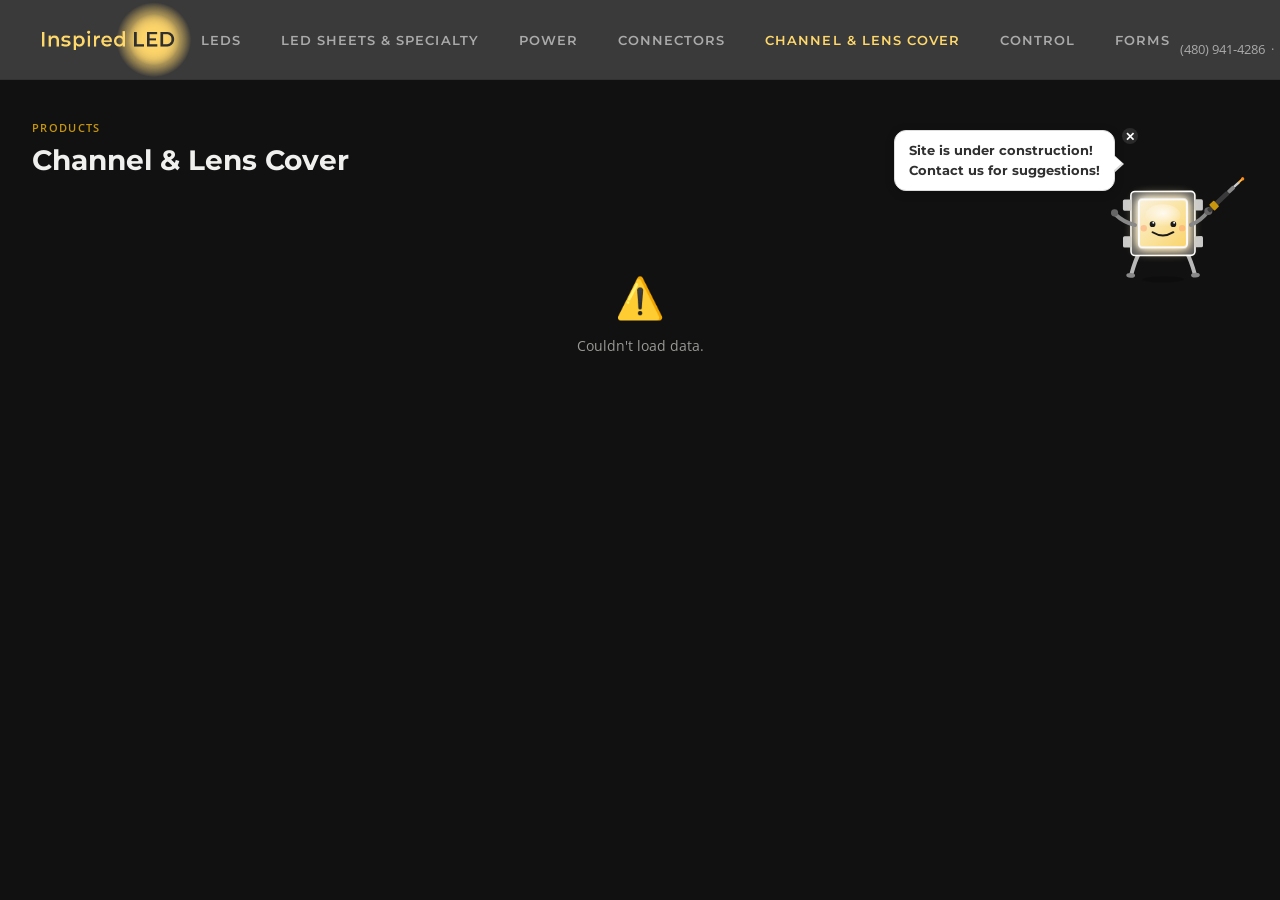
==== commit 2c12c4d4: "Form page abd mascot change updates" ====
--- a/channel-lens.html
+++ b/channel-lens.html
@@ -260,14 +260,15 @@
     closeBtn.style.opacity = '0';
     closeBtn.style.pointerEvents = 'none';
   } else {
-    /* On desktop: show for a few seconds, then tuck mostly out of the
-       way (peeking in from the edge, still clickable) and let the
-       text bubble disappear entirely so nothing lingers over content. */
+    /* Mark as dismissed right away -- so even if the user clicks to
+       another page before the timer below finishes, the next page
+       correctly starts in the tucked-away state instead of showing
+       the full message again. */
+    markDismissed();
     setTimeout(function() {
       if (revealed) {
         hide();
         bubble.style.display = 'none';
-        markDismissed();
       }
     }, 6000);
   }
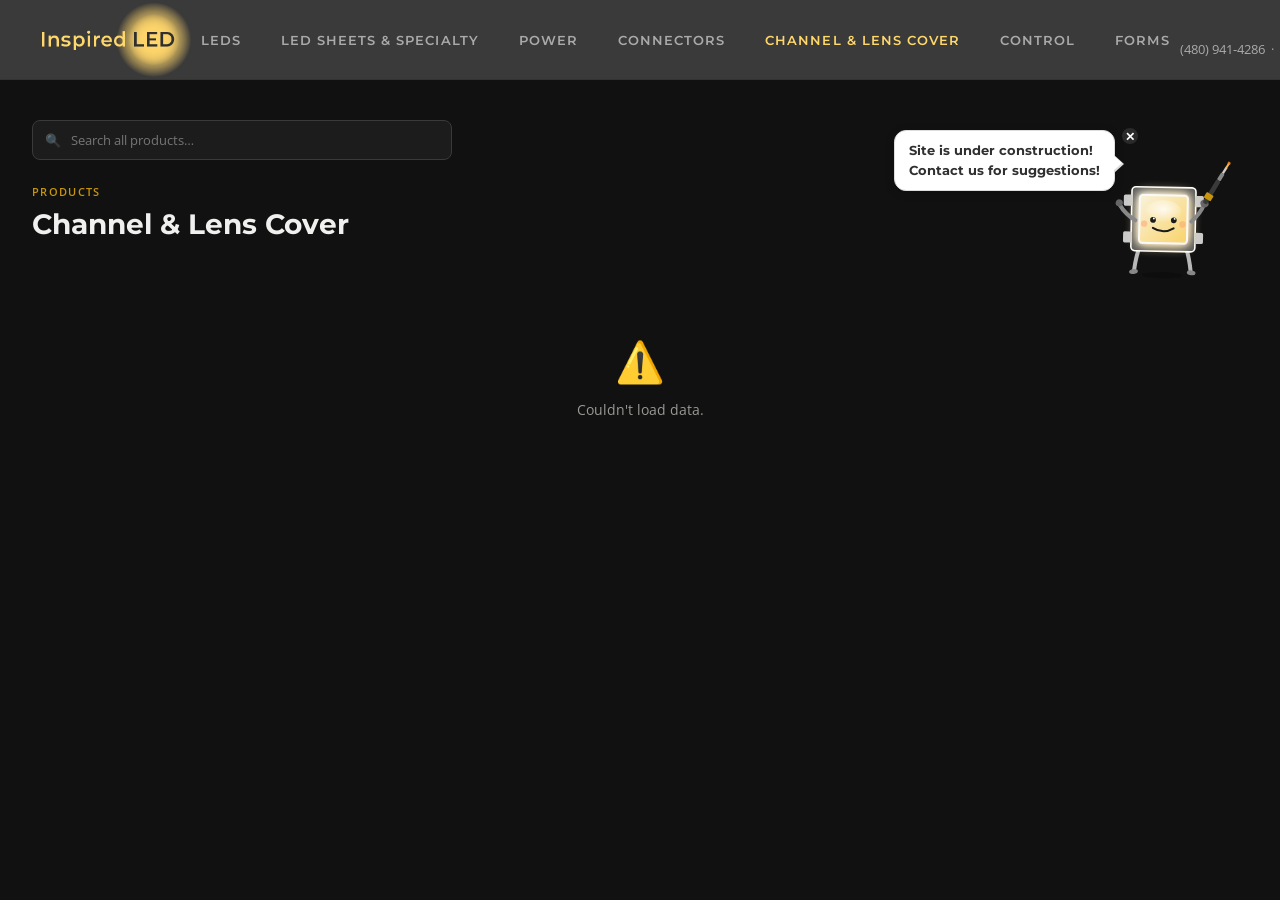
==== commit 7b3b752a: "Search bar" ====
--- a/channel-lens.html
+++ b/channel-lens.html
@@ -6,6 +6,7 @@
   <title>Inspired LED – Channel & Lens Cover</title>
   <link href="https://fonts.googleapis.com/css2?family=Montserrat:wght@400;600;700&family=Open+Sans:ital,wght@0,400;0,600;1,400&display=swap" rel="stylesheet" />
   <link rel="stylesheet" href="mobile-nav.css">
+  <link rel="stylesheet" href="site-search.css">
   <style>
     :root {
       --gold:       #ffd86b;
@@ -464,5 +465,6 @@
     setInterval(() => loadAuthoritative(true), 30000);
 </script>
 <script src="mobile-nav.js"></script>
+<script src="site-search.js"></script>
 </body>
 </html>
--- a/site-search.css
+++ b/site-search.css
@@ -0,0 +1,124 @@
+/* ============================================================
+   Inspired LED Pro Site — shared site-wide product search styles
+   Link this file from every category page's <head>:
+     <link rel="stylesheet" href="site-search.css">
+   Pairs with site-search.js, which creates the actual search UI.
+   ============================================================ */
+
+.site-search-wrap { max-width: 420px; margin: 0 0 24px; position: relative; }
+
+.site-search-icon {
+  position: absolute;
+  left: 13px;
+  top: 50%;
+  transform: translateY(-50%);
+  font-size: 13px;
+  opacity: 0.45;
+  pointer-events: none;
+}
+
+.site-search-input {
+  width: 100%;
+  padding: 10px 16px 10px 38px;
+  border-radius: 8px;
+  border: 1px solid #3a3a3a;
+  background: #1c1c1c;
+  color: #eee;
+  font-family: 'Open Sans', sans-serif;
+  font-size: 13px;
+  outline: none;
+  box-sizing: border-box;
+  transition: border-color 0.2s;
+}
+.site-search-input:focus { border-color: var(--gold, #ffd86b); }
+
+.site-search-results {
+  position: absolute;
+  top: 44px;
+  left: 0;
+  right: 0;
+  background: #2a2a2a;
+  border: 1px solid #444;
+  border-radius: 8px;
+  max-height: 360px;
+  overflow-y: auto;
+  display: none;
+  z-index: 500;
+  box-shadow: 0 10px 24px rgba(0,0,0,0.4);
+}
+.site-search-results.open { display: block; }
+
+.site-search-result {
+  display: flex;
+  align-items: center;
+  gap: 10px;
+  padding: 8px;
+  border-radius: 6px;
+  text-decoration: none;
+  color: inherit;
+  transition: background 0.15s;
+}
+.site-search-result:hover { background: rgba(255,216,107,0.1); }
+
+.site-search-thumb {
+  width: 42px;
+  height: 42px;
+  border-radius: 4px;
+  flex-shrink: 0;
+  background: #000;
+  display: flex;
+  align-items: center;
+  justify-content: center;
+  overflow: hidden;
+  font-size: 18px;
+}
+.site-search-thumb img { width: 100%; height: 100%; object-fit: cover; display: block; }
+.site-search-noimg { background: #333 !important; }
+
+.site-search-result-text { display: flex; flex-direction: column; gap: 2px; min-width: 0; }
+.site-search-result-name {
+  font-family: 'Montserrat', sans-serif;
+  font-size: 13px;
+  font-weight: 700;
+  color: #fff;
+  overflow: hidden;
+  text-overflow: ellipsis;
+  white-space: nowrap;
+}
+.site-search-result-cat { font-size: 11px; color: #999; }
+
+.site-search-result-badge {
+  font-family: 'Montserrat', sans-serif;
+  font-size: 9px;
+  font-weight: 700;
+  letter-spacing: 0.04em;
+  color: var(--gold, #ffd86b);
+  border: 1px solid var(--gold, #ffd86b);
+  border-radius: 4px;
+  padding: 2px 5px;
+  flex-shrink: 0;
+  margin-left: auto;
+}
+
+.site-search-empty { padding: 16px; text-align: center; color: #999; font-size: 13px; }
+
+.site-search-category-link {
+  display: flex;
+  align-items: center;
+  gap: 10px;
+  padding: 12px;
+  border-radius: 6px;
+  text-decoration: none;
+  color: #fff;
+  font-family: 'Open Sans', sans-serif;
+  font-size: 13px;
+  background: rgba(255,216,107,0.08);
+  transition: background 0.15s;
+}
+.site-search-category-link:hover { background: rgba(255,216,107,0.16); }
+.site-search-category-link strong { color: var(--gold, #ffd86b); }
+.site-search-category-icon { color: var(--gold, #ffd86b); font-size: 16px; flex-shrink: 0; }
+
+@media (max-width: 600px) {
+  .site-search-wrap { max-width: 100%; }
+}
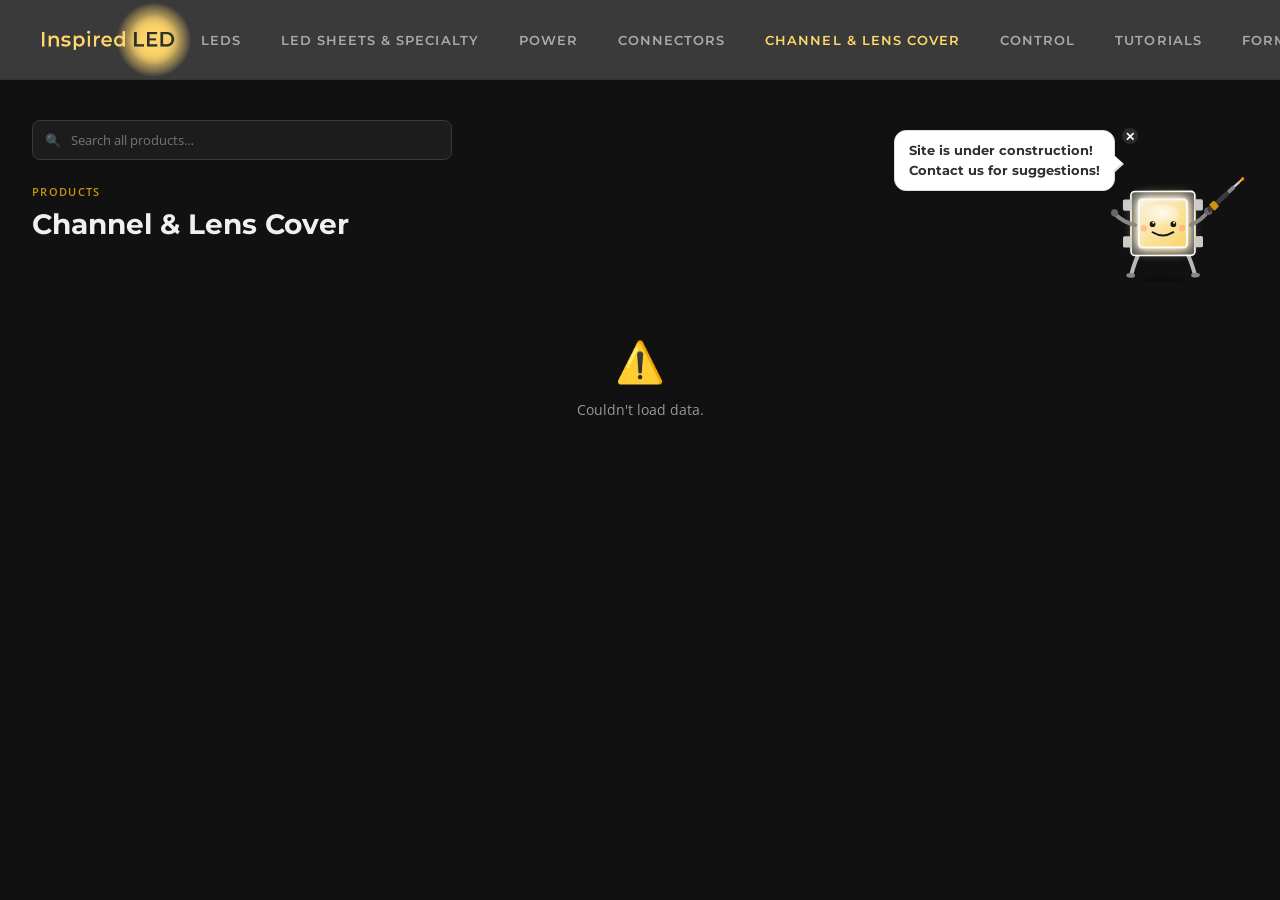
==== commit c7654430: "New tutorials tab" ====
--- a/channel-lens.html
+++ b/channel-lens.html
@@ -83,6 +83,7 @@
       <a href="connectors.html">Connectors</a>
       <a href="channel-lens.html" class="active">Channel &amp; Lens Cover</a>
       <a href="control.html">Control</a>
+      <a href="tutorials.html">Tutorials</a>
       <a href="forms.html">Forms</a>
       <div class="nav-mobile-contact">
         <a href="tel:4809414286">(480) 941-4286</a>
